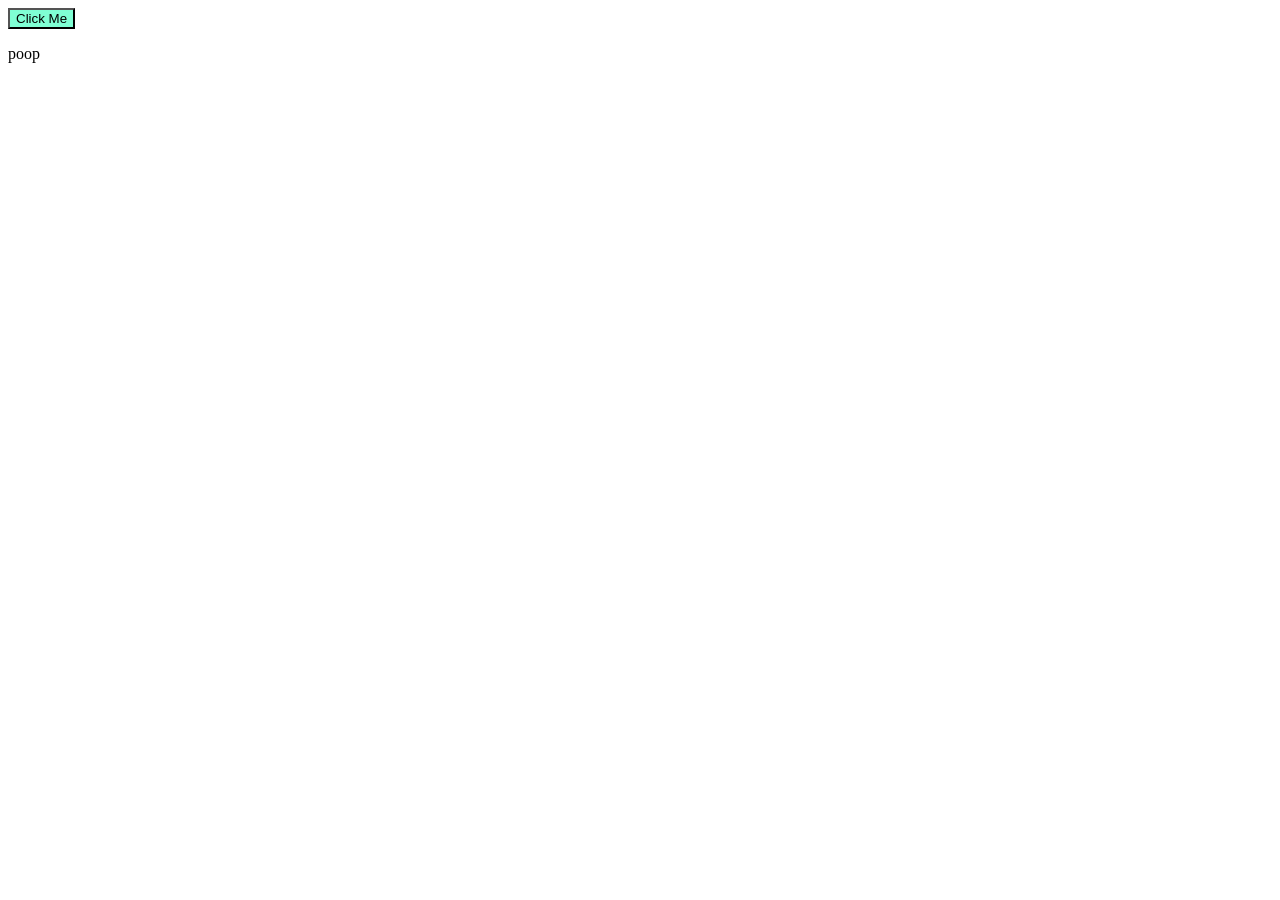
==== index.html @ e50bea13 "test" ====
<!DOCTYPE html>
<html lang="en">
<head>
    <meta charset="UTF-8">
    <meta name="viewport" content="width=device-width, initial-scale=1.0">
    <title>Document</title>
    <link rel="stylesheet" href="src/index.css">
</head>
<body>
    <button class = "button" id="TestButton">Click Me</button>
    <p id="TestText">poop</p>
</body>
</html>
---- src/index.css ----
.button {
    background:aquamarine
}
.button:hover {
    background:rgb(179, 248, 225);
}
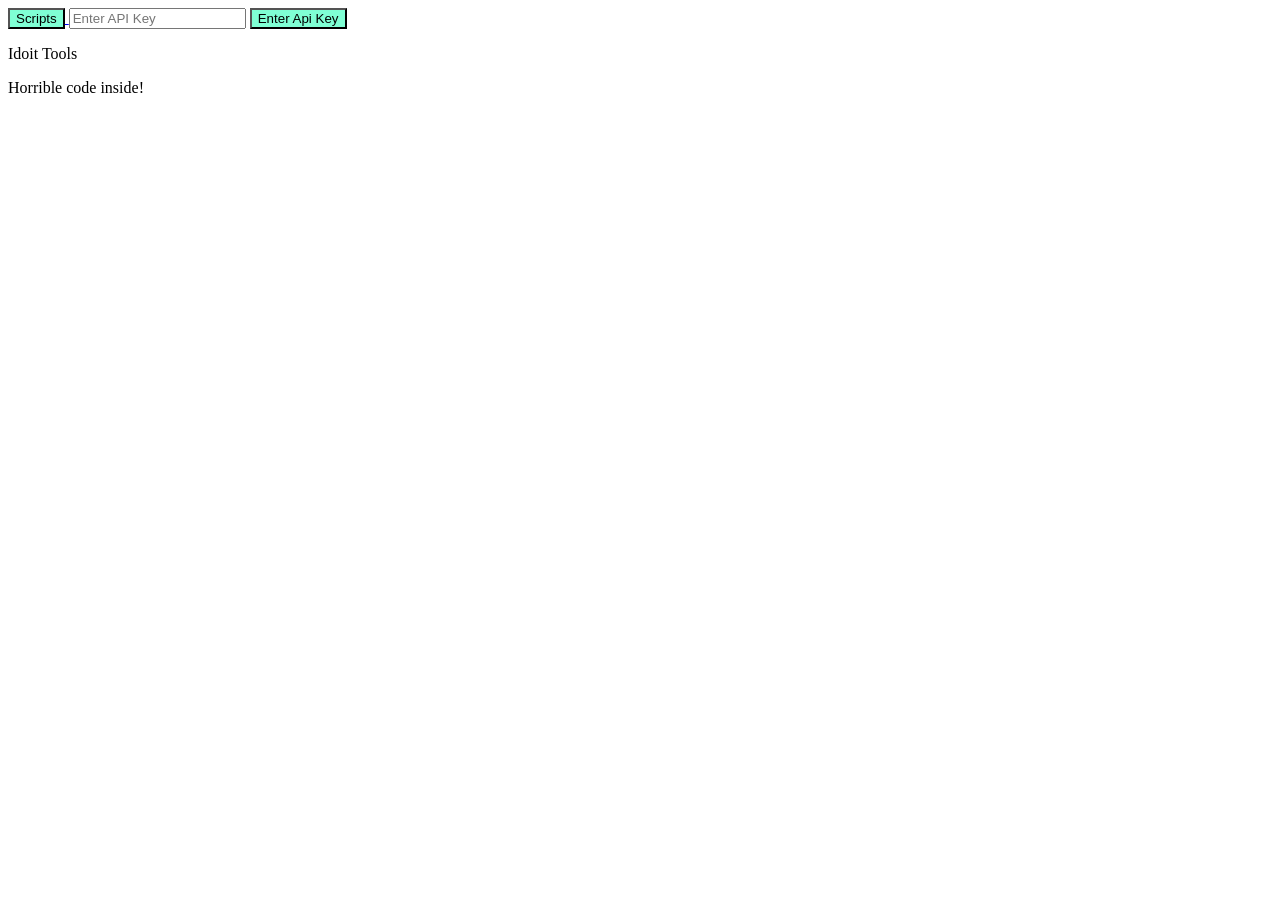
==== commit 8d40edeb: "poo" ====
--- a/index.html
+++ b/index.html
@@ -5,9 +5,16 @@
     <meta name="viewport" content="width=device-width, initial-scale=1.0">
     <title>Document</title>
     <link rel="stylesheet" href="src/index.css">
+    <script src="src/index.js" defer></script>
 </head>
 <body>
-    <button class = "button" id="TestButton">Click Me</button>
-    <p id="TestText">poop</p>
+    <a href="src/script_pages/scriptmasterpage.html">
+        <button class = "button" id="TestButton">Scripts</button>
+    </a>
+    <input type="text" id = "Apikey" placeholder="Enter API Key">
+    <button class = "button" id = "Apikeybutton">Enter Api Key</button>
+    <p id = "Apikeyresult"></p>
+    <p id= "TestText">Idoit Tools</p>
+    <p>Horrible code inside!</p>
 </body>
 </html>
